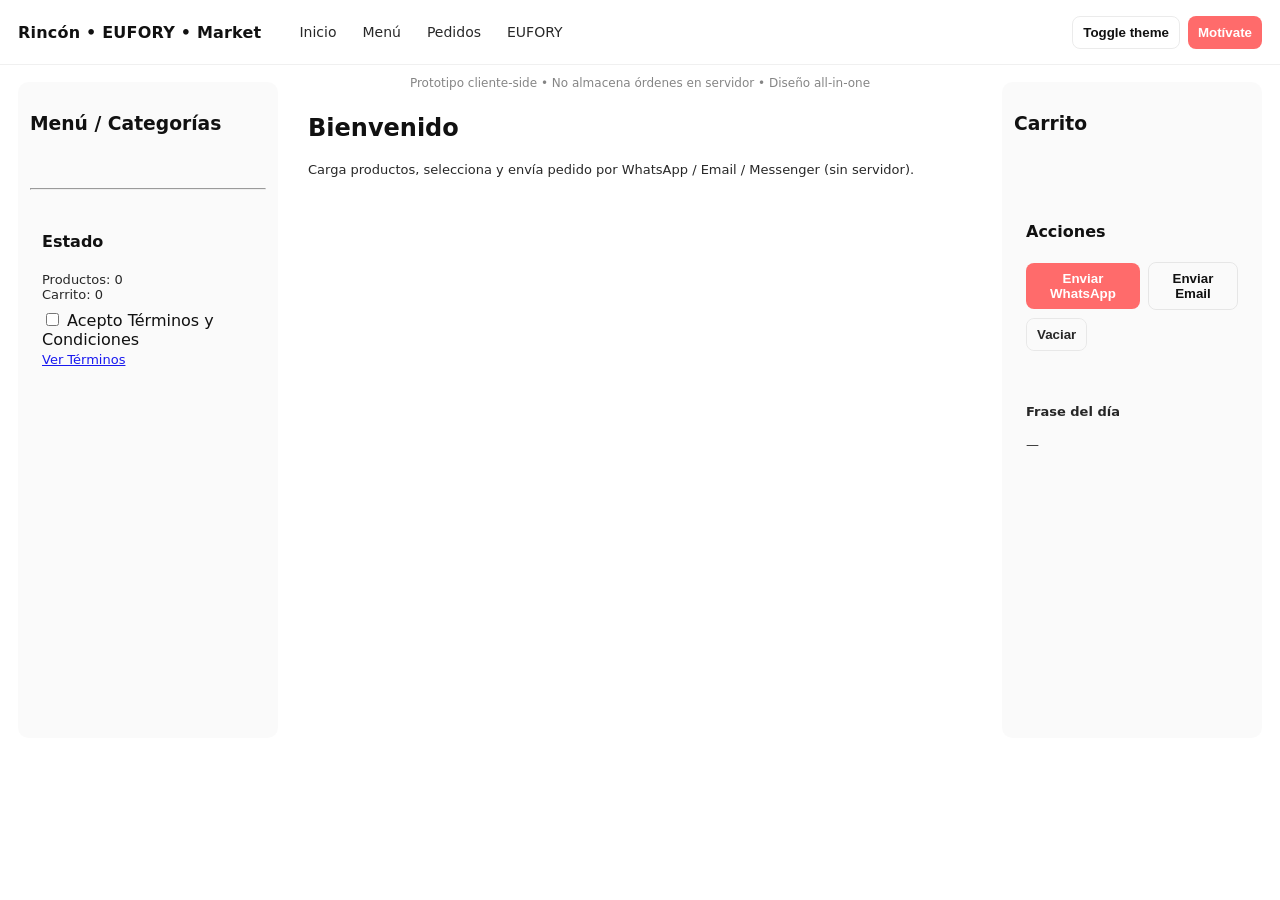
==== index.html @ 69e9e598 "Create index.html" ====
<!DOCTYPE html>
<html lang="es">
<head>
<meta charset="utf-8" />
<meta name="viewport" content="width=device-width,initial-scale=1" />
<title> Tiendas 3-E Marketplace </title>

<!-- Estilos (todo en este archivo para que sea "one-file" y aprendas rápido) -->

<style>
  :root{
    --bg-light: #ffffff;
    --text-light: #111;
    --bg-dark: #0f1720;
    --text-dark: #e6eef8;
    --accent: #ff6b6b;
    --nav-h: 64px;
    --aside-w: 260px;
    --gap: 18px;
    font-family: Inter, system-ui, -apple-system, "Segoe UI", Roboto, "Helvetica Neue", Arial;
  }

  /* Tema por sistema */
  body{
    margin:0;
    background:var(--bg-light);
    color:var(--text-light);
    display:grid;
    grid-template-rows: var(--nav-h) 1fr auto;
    height:100vh;
  }
  @media (prefers-color-scheme: dark){
    body{ background:var(--bg-dark); color:var(--text-dark); }
    a { color: #9fd3ff; }
  }

  /* Navbar fija */
  nav{
    position:fixed;
    top:0; left:0; right:0;
    height:var(--nav-h);
    display:flex;
    align-items:center;
    gap:12px;
    padding:0 18px;
    background:rgba(255,255,255,0.92);
    backdrop-filter: blur(6px);
    z-index:1000;
    border-bottom:1px solid rgba(0,0,0,0.06);
  }
  @media (prefers-color-scheme: dark){
    nav{ background: rgba(6,6,8,0.6); border-bottom:1px solid rgba(255,255,255,0.03); }
  }
  nav .brand{ font-weight:700; letter-spacing:0.2px; }
  nav .navlinks{ margin-left:18px; display:flex; gap:10px; }
  nav .navlinks a{ text-decoration:none; padding:6px 8px; border-radius:6px; font-size:14px; color:inherit; opacity:0.9; }
  nav .navlinks a:hover{ background:rgba(0,0,0,0.04); }

  /* Layout principal (bajo el navbar) */
  .wrap{
    display:grid;
    grid-template-columns: var(--aside-w) 1fr var(--aside-w);
    gap:var(--gap);
    padding: calc(var(--nav-h) + 18px) 18px 18px 18px; /* deja espacio por la navbar */
    height: calc(100vh - var(--nav-h) - 80px);
    box-sizing:border-box;
  }

  aside{
    background:rgba(0,0,0,0.02);
    padding:12px;
    border-radius:10px;
    overflow:auto;
  }
  @media (prefers-color-scheme: dark){
    aside{ background: rgba(255,255,255,0.02); }
  }

  main{
    background: transparent;
    padding:12px;
    border-radius:10px;
    overflow:auto;
  }

  .card{ padding:12px; margin-bottom:12px; border-radius:8px; background:rgba(255,255,255,0.03); }
  .product{ display:flex; align-items:center; justify-content:space-between; gap:10px; padding:8px; border-bottom:1px dashed rgba(0,0,0,0.06); }
  .product h4{ margin:0; font-size:15px; }
  .btn{ padding:8px 10px; border-radius:8px; cursor:pointer; border:0; background:var(--accent); color:white; font-weight:600; }
  .btn.secondary{ background:transparent; border:1px solid rgba(0,0,0,0.08); color:inherit; }
  .small{ font-size:13px; opacity:0.9; }

  footer{ padding:12px 18px; text-align:center; font-size:13px; color:rgba(0,0,0,0.6); }
  @media (prefers-color-scheme: dark){ footer{ color:rgba(255,255,255,0.4); } }

  /* Cart UI */
  #cart-list div{ display:flex; justify-content:space-between; gap:8px; padding:6px 0; }
  .flex{ display:flex; gap:8px; align-items:center; }
  .link-like{ cursor:pointer; text-decoration:underline; opacity:0.9; font-size:13px; }

  /* Responsive: colapsar asides en pantallas pequeñas */
  @media (max-width:900px){
    .wrap{ grid-template-columns: 1fr; padding: calc(var(--nav-h) + 12px) 12px 12px 12px; height: calc(100vh - var(--nav-h) - 80px); }
    aside{ display:none; }
  }

  /* Info del footer pequeño */
  .meta{ font-size:12px; opacity:0.8; }
</style>
</head>
<body>

<!-- NAVBAR -->
<nav>
  <div class="brand">Rincón • EUFORY • Market</div>

  <div class="navlinks" id="navlinks">
    <!-- Links generados por JS -->
  </div>

  <div style="margin-left:auto;display:flex;gap:8px">
    <button class="btn secondary" id="themeToggle">Toggle theme</button>
    <button class="btn" onclick="showRandomPhrase()">Motívate</button>
  </div>
</nav>

<!-- LAYOUT: aside-left | main | aside-right -->
<div class="wrap">

  <!-- ASIDE LEFT: navegación por categorías / control -->
  <aside id="aside-left">
    <h3>Menú / Categorías</h3>
    <div id="cat-list" class="card small"></div>

    <hr>
    <div class="card">
      <h4>Estado</h4>
      <div class="small">Productos: <span id="prod-count">0</span></div>
      <div class="small">Carrito: <span id="cart-count">0</span></div>
      <div style="margin-top:8px">
        <label><input type="checkbox" id="accept-terms"> Acepto Términos y Condiciones</label><br>
        <a href="termsLink.md/index.html" id="termsLink" class="link-like" onclick="openTerms()">Ver Términos</a>
      </div>
    </div>
  </aside>

  
  
  <!-- MAIN: aquí carga el contenido dinámico -->
  <main id="main">
    <h2>Bienvenido</h2>
    <p class="small">Carga productos, selecciona y envía pedido por WhatsApp / Email / Messenger (sin servidor).</p>

    <div id="products" class="card"></div>
  </main>

  
  
  <!-- ASIDE RIGHT: carrito y acciones -->
  <aside id="aside-right">
    <h3>Carrito</h3>
    <div id="cart-list" class="card small"></div>

    <div class="card">
      <h4>Acciones</h4>
      <div class="flex">
        <button class="btn" id="sendWhats">Enviar WhatsApp</button>
        <button class="btn secondary" id="sendEmail">Enviar Email</button>
      </div>
      <div style="margin-top:8px" class="small">
        <button class="btn secondary" id="clearCart">Vaciar</button>
      </div>
    </div>

    <div class="card small">
      <h4>Frase del día</h4>
      <div id="phraseBox">—</div>
    </div>
  </aside>

</div>

<!-- FOOTER -->
<footer>
  <div class="meta">Prototipo cliente-side • No almacena órdenes en servidor • Diseño all-in-one</div>
</footer>

<!-- SCRIPTS: todo en un solo bloque para que lo entiendas fácil -->
<script>
/* -----------------------
   DATOS EMBED (simulan products.json / components)
   ----------------------- */

/*
const DATA = {
  products: [
    { id:"p001", name:"Hamburguesa Clásica", price:50, desc:"Pan, carne, queso y salsa.", cat:"Comida" },
    { id:"p002", name:"Pizza Mediana", price:120, desc:"Pepperoni, extra queso.", cat:"Comida" },
    { id:"p003", name:"Café Expreso", price:25, desc:"Taza pequeña.", cat:"Bebidas" },
    { id:"p004", name:"Combo Hada", price:180, desc:"Hamburguesa + papas + bebida.", cat:"Ofertas" }
  ],
  categories: ["Todos","Comida","Bebidas","Ofertas"],
  phrases: [
    "VALOR. No por lo que logras, sino por lo que aguantas sin rendirte.",
    "VALÓRATE. No porque te vean, sino porque sabes lo que diste.",
    "A veces dolido, pero nunca vacío."
  ],
  terms: `TÉRMINOS DE PEDIDO — Al seleccionar "Pago en efectivo" y enviar el pedido, el cliente acepta pagar la totalidad al recibirlo. El sistema actúa solo como interfaz de pedido; el restaurante confirmará disponibilidad y entrega. Cancelaciones posteriores pueden no ser aceptadas.`
};

/* -----------------------
   Estado / Carrito
   ----------------------- */
let CART = [];

/* -----------------------
   Utilidades
   ----------------------- */
function $(id){ return document.getElementById(id); }

function updateCounts(){
  $('prod-count').textContent = DATA.products.length;
  $('cart-count').textContent = CART.length;
}

/* -----------------------
   Render: productos
   ----------------------- */
function renderProducts(filterCat = "Todos"){
  const out = $('products');
  out.innerHTML = "";
  const list = DATA.products.filter(p => filterCat === "Todos" ? true : p.cat === filterCat);
  if(list.length === 0){
    out.innerHTML = "<div class='card small'>No hay productos en esta categoría.</div>";
    return;
  }
  list.forEach(p => {
    const div = document.createElement('div');
    div.className = "product";
    div.innerHTML = `
      <div>
        <h4>${p.name}</h4>
        <div class="small">${p.desc}</div>
        <div class="small">Precio: $${p.price}</div>
      </div>
      <div style="display:flex;flex-direction:column;align-items:flex-end;gap:8px">
        <button class="btn" onclick="addToCart('${p.id}')">Agregar</button>
        <button class="btn secondary" onclick="openProduct('${p.id}')">Ver</button>
      </div>
    `;
    out.appendChild(div);
  });
}

/* -----------------------
   Render: categorías (aside-left)
   ----------------------- */
function renderCategories(){
  const node = $('cat-list');
  node.innerHTML = '';
  DATA.categories.forEach(cat => {
    const a = document.createElement('div');
    a.innerHTML = `<a class="link-like" onclick="selectCategory('${cat}')">${cat}</a>`;
    node.appendChild(a);
  });
}

/* -----------------------
   Carrito: add / remove / render
   ----------------------- */
function addToCart(id){
  const p = DATA.products.find(x => x.id === id);
  if(!p) return;
  // clon simple con qty
  const existing = CART.find(x => x.id === id);
  if(existing) existing.qty++;
  else CART.push({...p, qty:1});
  renderCart();
}

function removeFromCart(id){
  CART = CART.filter(x => x.id !== id);
  renderCart();
}

function changeQty(id, delta){
  const item = CART.find(x => x.id === id);
  if(!item) return;
  item.qty = Math.max(1, item.qty + delta);
  renderCart();
}

function renderCart(){
  const node = $('cart-list');
  node.innerHTML = '';
  if(CART.length === 0){ node.innerHTML = "<div class='small'>Carrito vacío</div>"; updateCounts(); return; }
  CART.forEach(item => {
    const d = document.createElement('div');
    d.innerHTML = `
      <div style="flex:1">
        <div><strong>${item.name}</strong> <span class="small">x${item.qty}</span></div>
        <div class="small">$${item.price} c/u</div>
      </div>
      <div style="display:flex;flex-direction:column;gap:6px;align-items:flex-end">
        <div class="small flex">
          <button class="btn secondary" onclick="changeQty('${item.id}', -1)">-</button>
          <button class="btn secondary" onclick="changeQty('${item.id}', 1)">+</button>
        </div>
        <div class="small link-like" onclick="removeFromCart('${item.id}')">Eliminar</div>
      </div>
    `;
    node.appendChild(d);
  });
  // total
  const total = CART.reduce((s,i)=> s + i.price*i.qty,0);
  const tdiv = document.createElement('div');
  tdiv.style.marginTop = '10px';
  tdiv.innerHTML = `<div class="small"><strong>Total:</strong> $${total}</div>`;
  node.appendChild(tdiv);
  updateCounts();
}

/* -----------------------
   Mensaje pre-armado y envío (WhatsApp / Email / Messenger)
   - NO requiere servidor; solo abre links pre-armados
   - Cambia el número / correo a tu contacto real
   ----------------------- */
function generateMessage(){
  if(CART.length === 0) return "Carrito vacío";
  let msg = "Hola! Quisiera hacer este pedido:%0A";
  CART.forEach(i => {
    msg += `- ${i.name} x${i.qty} ($${i.price})%0A`;
  });
  const total = CART.reduce((s,i)=> s + i.price*i.qty,0);
  msg += `%0ATotal: $${total}%0A`;
  msg += `Pago: ${$('accept-terms').checked ? 'Efectivo (acepta términos)' : 'No especificado'}%0A`;
  msg += `Dirección: ____________________%0A`;
  return msg;
}

function sendWhatsApp(){
  if(!$('accept-terms').checked){ alert('Debes aceptar los términos antes de enviar.'); return; }
  if(CART.length === 0){ alert('El carrito está vacío'); return; }
  const phone = '5211234567890'; // <--- cambia aquí al número del restaurante (formato E.164 sin signos)
  const url = `https://wa.me/${phone}?text=${generateMessage()}`;
  window.open(url, '_blank');
}

function sendEmail(){
  if(!$('accept-terms').checked){ alert('Debes aceptar los términos antes de enviar.'); return; }
  if(CART.length === 0){ alert('El carrito está vacío'); return; }
  const mail = 'restaurante@example.com'; // <--- cambia correo
  const subject = encodeURIComponent('Pedido desde portal');
  const body = generateMessage().replace(/%0A/g, '\n');
  const url = `mailto:${mail}?subject=${subject}&body=${encodeURIComponent(body)}`;
  window.open(url, '_blank');
}

/* -----------------------
   Simple "Ver producto" modal (inline)
   ----------------------- */
function openProduct(id){
  const p = DATA.products.find(x=>x.id===id);
  if(!p) return;
  const prev = $('main');
  const html = `
    <div class="card">
      <button class="btn secondary" onclick="renderProducts()">Volver</button>
      <h3>${p.name}</h3>
      <div class="small">Precio: $${p.price}</div>
      <p>${p.desc}</p>
      <div style="margin-top:8px;">
        <button class="btn" onclick="addToCart('${p.id}')">Agregar al carrito</button>
      </div>
    </div>
  `;
  prev.innerHTML = html;
}

/* -----------------------
   Categoría seleccionada (cambia main)
   ----------------------- */
function selectCategory(cat){
  renderProducts(cat);
}

/* -----------------------
   Nav links (arriba): puedes vincular a IDs que existan o cargar funciones
   ----------------------- */
function renderNav(){
  const nav = $('navlinks');
  const links = [
    { label:'Inicio', action: ()=> { renderHome(); } },
    { label:'Menú', action: ()=> { renderProducts(); } },
    { label:'Pedidos', action: ()=> { showCartFocus(); } },
    { label:'EUFORY', action: ()=> { loadEufory(); } }
  ];
  nav.innerHTML = '';
  links.forEach(l=>{
    const a = document.createElement('a');
    a.textContent = l.label;
    a.href = 'javascript:void(0)';
    a.onclick = l.action;
    nav.appendChild(a);
  });
}

/* -----------------------
   Otras utilidades: home, eufory, focus cart
   ----------------------- */
function renderHome(){
  const m = $('main');
  m.innerHTML = `
    <h2>Bienvenido al Portal</h2>
    <div class="card small">
      <p>Este prototipo agrupa restaurante, marketplace y EUFORY en un solo HTML para que aprendas rápido.</p>
      <p class="small">Usa el menú a la izquierda para navegar categorías. El carrito está a la derecha.</p>
    </div>
  `;
}

function showCartFocus(){
  renderCart();
  // si quieres, en mobile podrías scrollear al aside-right
  alert('Abre el carrito a la derecha y presiona Enviar para probar (recuerda aceptar términos).');
}

/* EUFORY pequeño demo */
function loadEufory(){
  const m = $('main');
  m.innerHTML = `
    <h2>EUFORY — Obras</h2>
    <div class="card small">
      <div><strong>La Hada y el Bosque</strong><br><span class="small">15 Nov 2025 • Teatro Central</span></div>
      <hr>
      <div><strong>El Hechizo de la Luna</strong><br><span class="small">22 Nov 2025 • Sala EUFORY</span></div>
    </div>
    <div class="card small">
      <p>Puedes usar esta sección para listar funciones y enlazar a compra de boletos (o contacto).</p>
    </div>
  `;
}

/* -----------------------
   Términos: abre modal simple o alerta
   ----------------------- */
function openTerms(){
  alert(DATA.terms);
}

/* -----------------------
   Frases: random
   ----------------------- */
function showRandomPhrase(){
  const p = DATA.phrases[Math.floor(Math.random()*DATA.phrases.length)];
  $('phraseBox').textContent = p;
}

/* -----------------------
   Botones y eventos iniciales
   ----------------------- */
window.addEventListener('load', ()=>{
  renderNav();
  renderCategories();
  renderProducts();
  renderCart();
  showRandomPhrase();

  // botones
  $('sendWhats').onclick = sendWhatsApp;
  $('sendEmail').onclick = sendEmail;
  $('clearCart').onclick = ()=>{ CART=[]; renderCart(); };

  // toggle theme (no cambia sistema, solo fuerza inverso)
  let forced = false;
  $('themeToggle').onclick = ()=>{
    forced = !forced;
    if(forced){
      document.documentElement.style.setProperty('--bg-light','#0f1720');
      document.documentElement.style.setProperty('--text-light','#e6eef8');
      document.documentElement.style.setProperty('--accent','#7ee787');
    } else {
      document.documentElement.style.removeProperty('--bg-light');
      document.documentElement.style.removeProperty('--text-light');
      document.documentElement.style.removeProperty('--accent');
    }
  };

  // permitir enviar solo si acepta términos (botones comprobarán)
});

/* -----------------------
   Instrucciones / Nota sobre modularización:
   - Ahora todo está embebido en este archivo para que entiendas rápido.
   - Para separar: crea carpeta /components y guarda cada bloque HTML (navbar.html, aside.html, main.html, footer.html).
   - En lugar de DATA… puedes tener products.json y fetch('data/products.json').then(...)
   - Para cargar componentes desde GitHub raw: fetch('https://raw.githubusercontent.com/usuario/repo/branch/components/navbar.html').then(...)
   - Para ejecutar JS desde JSON: NUNCA uses eval en código no confiable. Solo ejecuta JS que TÚ escribiste y controlas.
   ----------------------- */
</script>


</body>
</html>
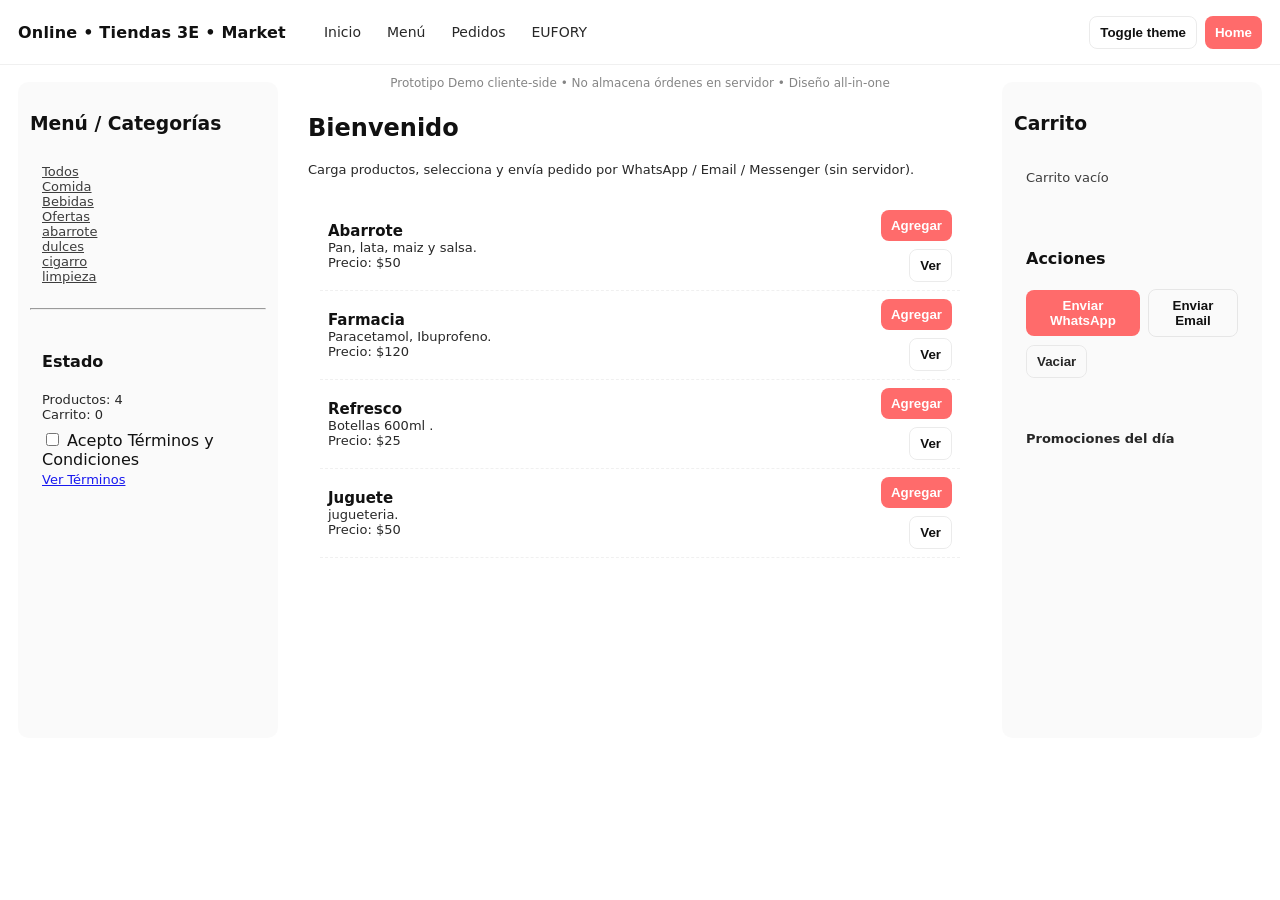
==== commit 1d919aa3: "Update index.html" ====
--- a/index.html
+++ b/index.html
@@ -112,7 +112,7 @@
 
 <!-- NAVBAR -->
 <nav>
-  <div class="brand">Rincón • EUFORY • Market</div>
+  <div class="brand"> Online • Tiendas 3E • Market</div>
 
   <div class="navlinks" id="navlinks">
     <!-- Links generados por JS -->
@@ -120,7 +120,7 @@
 
   <div style="margin-left:auto;display:flex;gap:8px">
     <button class="btn secondary" id="themeToggle">Toggle theme</button>
-    <button class="btn" onclick="showRandomPhrase()">Motívate</button>
+    <button class="btn" onclick="showRandomPhrase()"> Home </button>
   </div>
 </nav>
 
@@ -173,7 +173,7 @@
     </div>
 
     <div class="card small">
-      <h4>Frase del día</h4>
+      <h4>Promociones del día</h4>
       <div id="phraseBox">—</div>
     </div>
   </aside>
@@ -182,7 +182,7 @@
 
 <!-- FOOTER -->
 <footer>
-  <div class="meta">Prototipo cliente-side • No almacena órdenes en servidor • Diseño all-in-one</div>
+  <div class="meta">Prototipo Demo cliente-side • No almacena órdenes en servidor • Diseño all-in-one</div>
 </footer>
 
 <!-- SCRIPTS: todo en un solo bloque para que lo entiendas fácil -->
@@ -191,19 +191,19 @@
    DATOS EMBED (simulan products.json / components)
    ----------------------- */
 
-/*
+
 const DATA = {
   products: [
-    { id:"p001", name:"Hamburguesa Clásica", price:50, desc:"Pan, carne, queso y salsa.", cat:"Comida" },
-    { id:"p002", name:"Pizza Mediana", price:120, desc:"Pepperoni, extra queso.", cat:"Comida" },
-    { id:"p003", name:"Café Expreso", price:25, desc:"Taza pequeña.", cat:"Bebidas" },
-    { id:"p004", name:"Combo Hada", price:180, desc:"Hamburguesa + papas + bebida.", cat:"Ofertas" }
+    { id:"p001", name:"Abarrote", price:50, desc:"Pan, lata, maiz y salsa.", cat:"Comida" },
+    { id:"p002", name:"Farmacia", price:120, desc:"Paracetamol, Ibuprofeno.", cat:"Medicamento" },
+    { id:"p003", name:"Refresco", price:25, desc:"Botellas 600ml .", cat:"Bebidas" },
+    { id:"p004", name:"Juguete", price:50, desc:"jugueteria.", cat:"Ofertas" }
   ],
-  categories: ["Todos","Comida","Bebidas","Ofertas"],
+  categories: ["Todos","Comida","Bebidas","Ofertas","abarrote","dulces","cigarro","limpieza"],
   phrases: [
-    "VALOR. No por lo que logras, sino por lo que aguantas sin rendirte.",
-    "VALÓRATE. No porque te vean, sino porque sabes lo que diste.",
-    "A veces dolido, pero nunca vacío."
+    "",
+    "",
+    ""
   ],
   terms: `TÉRMINOS DE PEDIDO — Al seleccionar "Pago en efectivo" y enviar el pedido, el cliente acepta pagar la totalidad al recibirlo. El sistema actúa solo como interfaz de pedido; el restaurante confirmará disponibilidad y entrega. Cancelaciones posteriores pueden no ser aceptadas.`
 };
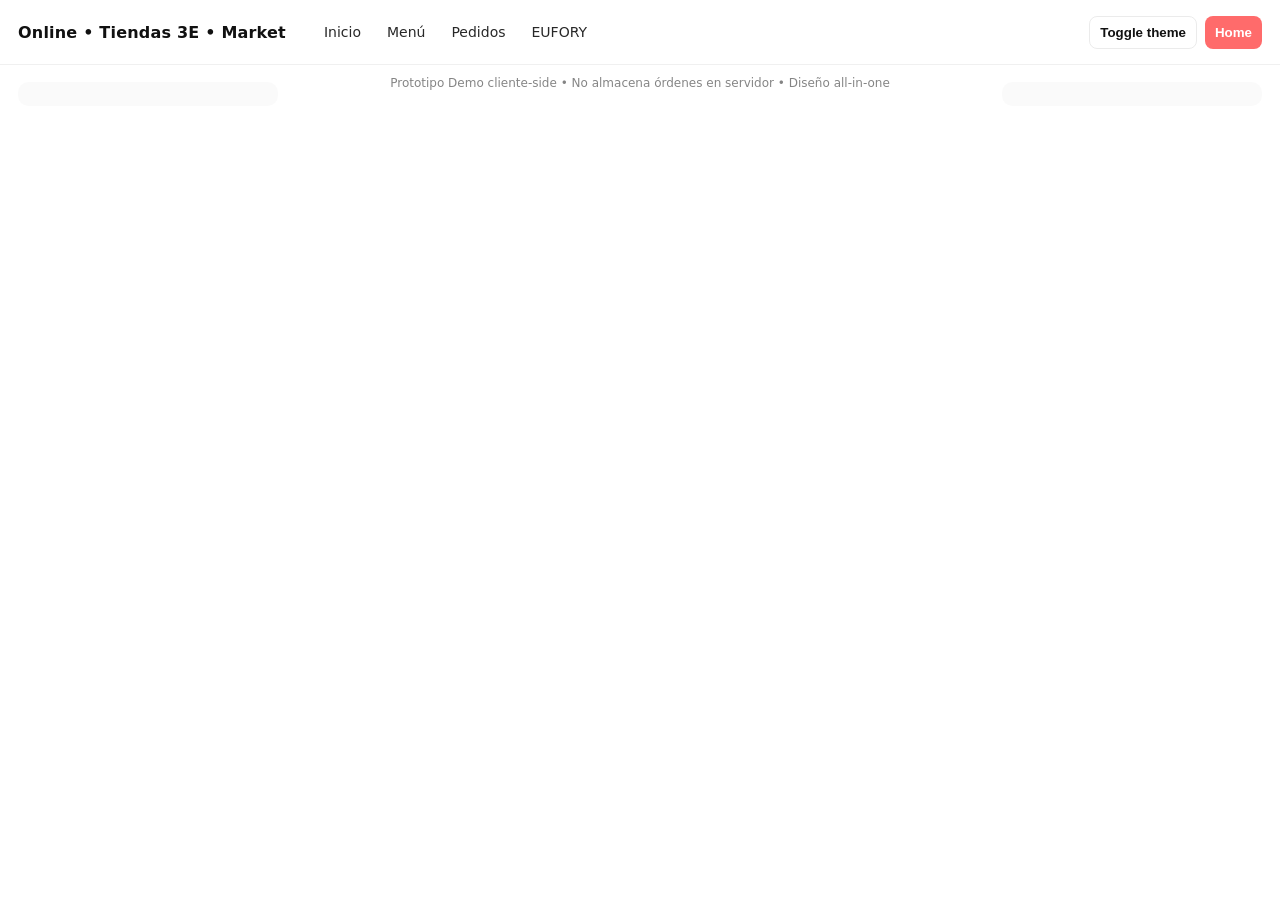
==== commit 30a2b904: "Update index.html" ====
--- a/index.html
+++ b/index.html
@@ -27,7 +27,7 @@
     color:var(--text-light);
     display:grid;
     grid-template-rows: var(--nav-h) 1fr auto;
-    height:100vh;
+    height:100%;
   }
   @media (prefers-color-scheme: dark){
     body{ background:var(--bg-dark); color:var(--text-dark); }
@@ -62,7 +62,7 @@
     grid-template-columns: var(--aside-w) 1fr var(--aside-w);
     gap:var(--gap);
     padding: calc(var(--nav-h) + 18px) 18px 18px 18px; /* deja espacio por la navbar */
-    height: calc(100vh - var(--nav-h) - 80px);
+    height: calc(100% - var(--nav-h) - 80px);
     box-sizing:border-box;
   }
 
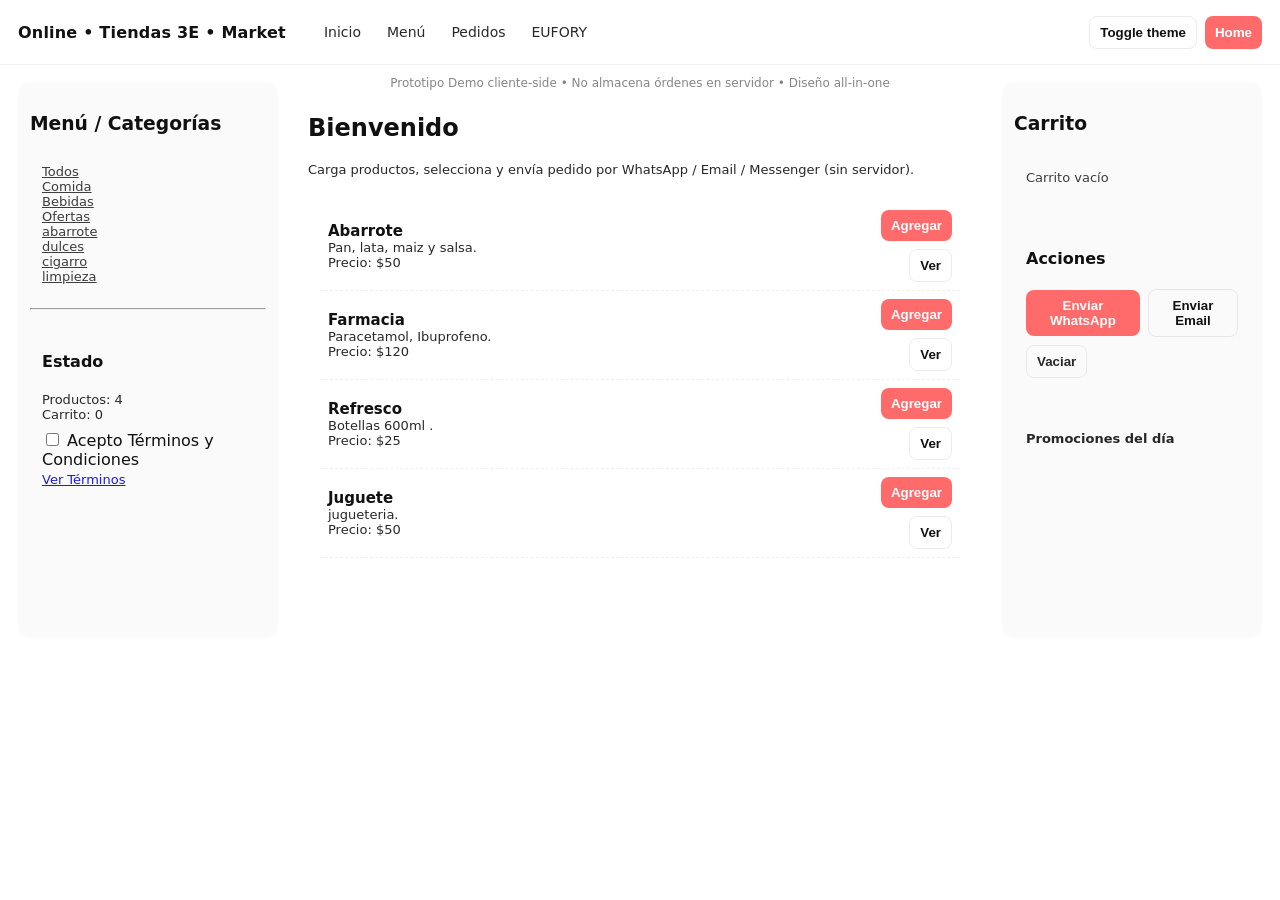
==== commit e2f946bd: "Update index.html" ====
--- a/index.html
+++ b/index.html
@@ -27,7 +27,7 @@
     color:var(--text-light);
     display:grid;
     grid-template-rows: var(--nav-h) 1fr auto;
-    height:100%;
+    height:100vh;
   }
   @media (prefers-color-scheme: dark){
     body{ background:var(--bg-dark); color:var(--text-dark); }
@@ -62,7 +62,7 @@
     grid-template-columns: var(--aside-w) 1fr var(--aside-w);
     gap:var(--gap);
     padding: calc(var(--nav-h) + 18px) 18px 18px 18px; /* deja espacio por la navbar */
-    height: calc(100% - var(--nav-h) - 80px);
+    height: calc(100vh - var(--nav-h) - 180px);
     box-sizing:border-box;
   }
 
